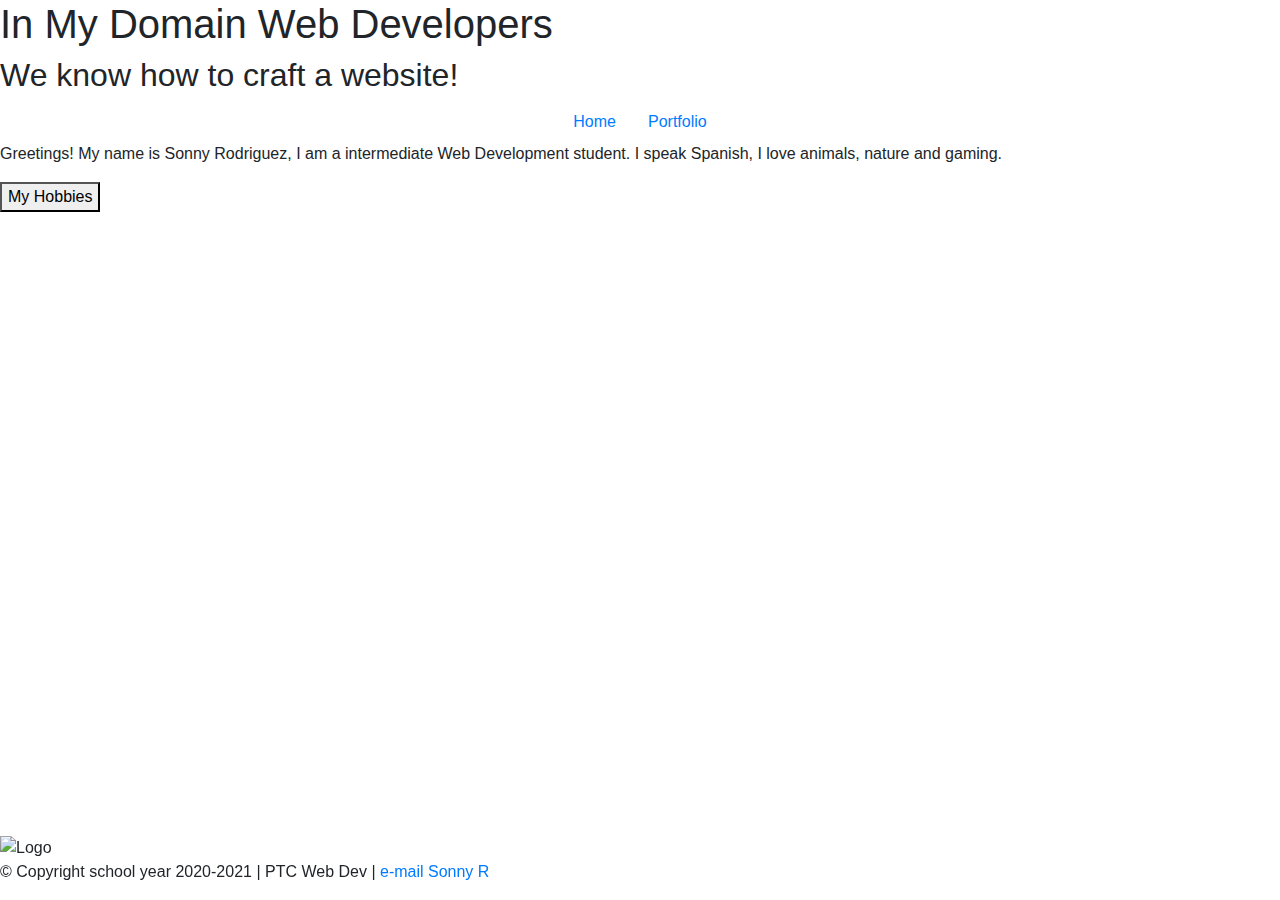
==== index.html @ edc7d163 "Add files via upload" ====
<!DOCTYPE html>
<html lang="en">
<head>
	<meta charset="utf-8">
	<meta name="viewport" content="width=device-width, initial-scale=1">
	<link rel="stylesheet" href="https://stackpath.bootstrapcdn.com/bootstrap/4.3.1/css/bootstrap.min.css" integrity="sha384-ggOyR0iXCbMQv3Xipma34MD+dH/1fQ784/j6cY/iJTQUOhcWr7x9JvoRxT2MZw1T" crossorigin="anonymous">
	<link type="text/css" rel="stylesheet" href="css/bwstylesheet.css">
	<script src="https://code.jquery.com/jquery-3.3.1.slim.min.js" integrity="sha384-q8i/X+965DzO0rT7abK41JStQIAqVgRVzpbzo5smXKp4YfRvH+8abtTE1Pi6jizo" crossorigin="anonymous"></script>
	<script src="https://cdnjs.cloudflare.com/ajax/libs/popper.js/1.14.7/umd/popper.min.js" integrity="sha384-UO2eT0CpHqdSJQ6hJty5KVphtPhzWj9WO1clHTMGa3JDZwrnQq4sF86dIHNDz0W1" crossorigin="anonymous"></script>
	<script src="https://stackpath.bootstrapcdn.com/bootstrap/4.3.1/js/bootstrap.min.js" integrity="sha384-JjSmVgyd0p3pXB1rRibZUAYoIIy6OrQ6VrjIEaFf/nJGzIxFDsf4x0xIM+B07jRM" crossorigin="anonymous"></script>
	<title> In My Domain </title> 
	<!--Insert your own business website title here -->
</head>
<body>
	<div class="media">
		<header>
			<!--Insert your own profile pic here so that your audience can put a face to your name. Please keep it professional-->
			<h1 class="animation-target"> In My Domain Web Developers </h1>
				<!--Insert your own business name here or logo-->
			<h2> We know how to craft a website! </h2>
		</header>
	</div>
	<div id="dualp">
		<nav>
			<ul class="nav justify-content-center">
				<li class="nav-item">
				  <a class="nav-link active" href="home.html">Home</a>
				</li>
				<li class="nav-item">
				  <a class="nav-link active" href="portfolio.html">Portfolio</a>
				</li>
			  </ul>
			</nav>
		<!--Include a small bio of yourself and what your website is about.-->
		<p>Greetings! My name is Sonny Rodriguez, I am a intermediate Web Development student.
		I speak Spanish, I love animals, nature and gaming.</p>
		<button type="button" onclick="myFunction()">My Hobbies</button>
		<script>
		function myFunction(toggle) {
  			document.getElementById("dualp").innerHTML = "My hobbies include upgrading and customizing my gaming PC, longboarding and spending quality time with my lovely girlfriend.";
		}
		</script>
	</div>
	
	<footer class="fixed-bottom">
		<img src="images/logo.svg" class="img" alt="Logo" width="450" height="450">
		<p>&copy; Copyright school year 2020-2021 | PTC Web Dev | 
		<a href="mailto:ptc19.rodriguezs@myptc.edu"> e-mail Sonny R</a></p>
	</footer>
</div> <!--close the outerwrapper-->
</body><!--don't forget to always close your body and html tags-->
</html>
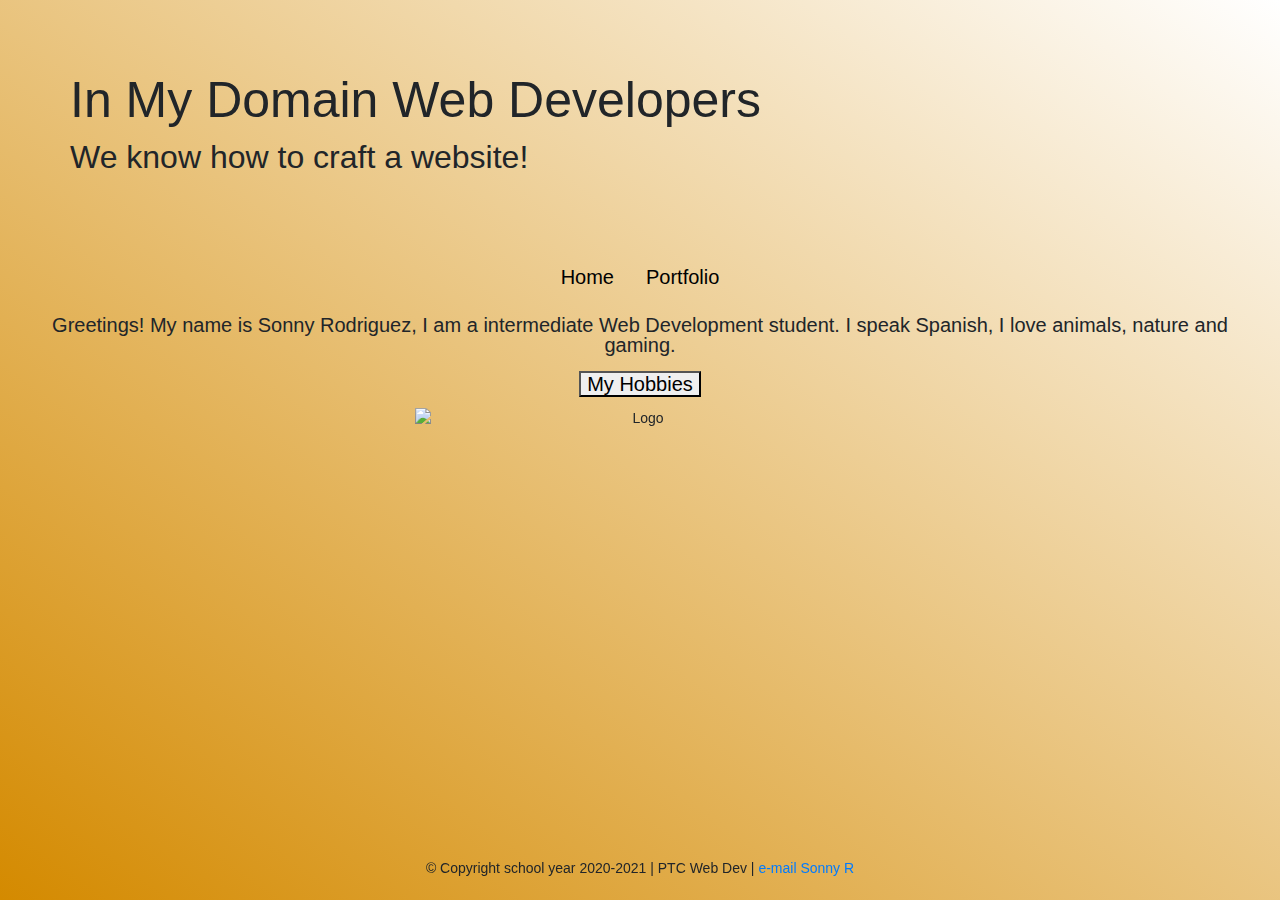
==== commit f1e420d3: "Add files via upload" ====
--- a/index.html
+++ b/index.html
@@ -4,7 +4,7 @@
 	<meta charset="utf-8">
 	<meta name="viewport" content="width=device-width, initial-scale=1">
 	<link rel="stylesheet" href="https://stackpath.bootstrapcdn.com/bootstrap/4.3.1/css/bootstrap.min.css" integrity="sha384-ggOyR0iXCbMQv3Xipma34MD+dH/1fQ784/j6cY/iJTQUOhcWr7x9JvoRxT2MZw1T" crossorigin="anonymous">
-	<link type="text/css" rel="stylesheet" href="css/bwstylesheet.css">
+	<link type="text/css" rel="stylesheet" href="bwstylesheet.css">
 	<script src="https://code.jquery.com/jquery-3.3.1.slim.min.js" integrity="sha384-q8i/X+965DzO0rT7abK41JStQIAqVgRVzpbzo5smXKp4YfRvH+8abtTE1Pi6jizo" crossorigin="anonymous"></script>
 	<script src="https://cdnjs.cloudflare.com/ajax/libs/popper.js/1.14.7/umd/popper.min.js" integrity="sha384-UO2eT0CpHqdSJQ6hJty5KVphtPhzWj9WO1clHTMGa3JDZwrnQq4sF86dIHNDz0W1" crossorigin="anonymous"></script>
 	<script src="https://stackpath.bootstrapcdn.com/bootstrap/4.3.1/js/bootstrap.min.js" integrity="sha384-JjSmVgyd0p3pXB1rRibZUAYoIIy6OrQ6VrjIEaFf/nJGzIxFDsf4x0xIM+B07jRM" crossorigin="anonymous"></script>
@@ -43,7 +43,7 @@
 	</div>
 	
 	<footer class="fixed-bottom">
-		<img src="images/logo.svg" class="img" alt="Logo" width="450" height="450">
+		<img src="logo.svg" class="img" alt="Logo" width="450" height="450">
 		<p>&copy; Copyright school year 2020-2021 | PTC Web Dev | 
 		<a href="mailto:ptc19.rodriguezs@myptc.edu"> e-mail Sonny R</a></p>
 	</footer>
--- a/bwstylesheet.css
+++ b/bwstylesheet.css
@@ -0,0 +1,218 @@
+/*Template made by Sonny Rodriguez*/
+html {
+    height: 100%;
+}
+
+header {
+  margin: 50px;
+  display:block;
+}
+
+nav {
+	position: relative;
+	text-align: center;
+  margin: 20px;
+  text-shadow: 5em;
+}
+
+body { 
+	  	font-family: 'Oxygen', sans-serif;
+	  	font-size: 14px;
+	  	line-height: 20px;
+	  	height: 100%;
+    	margin: 0 auto 0 auto;
+    	background-repeat: no-repeat;
+    	background-attachment: fixed;
+	  	background-image: linear-gradient(to top right, #d48a00, #ffffff);
+	  }
+
+ul {
+	display: inline-block;
+	list-style-type: circle;
+	clear: both;
+}
+
+footer {
+		padding: 6px;
+		font-size: 1em;
+		text-align: center;
+		clear: both;
+	}
+
+  * {
+    box-sizing: border-box;
+  }
+  
+  body {
+    background-color: #f1f1f1;
+    padding: 20px;
+    font-family: Arial;
+  }
+  
+  /* Center website */
+  .main {
+    max-width: 1000px;
+    margin: auto;
+  }
+  
+  h1 {
+    font-size: 50px;
+    word-break: break-all;
+  }
+  
+  .row {
+    margin: 8px -16px;
+  }
+  
+  /* Add padding BETWEEN each column (if you want) */
+  .row,
+  .row > .column {
+    padding: 8px;
+  }
+  
+  /* Create four equal columns that floats next to each other */
+  .column {
+    float: left;
+    width: 25%;
+  }
+  
+  /* Clear floats after rows */
+  .row:after {
+    content: "";
+    display: table;
+    clear: both;
+  }
+  
+  /* Content */
+  .content {
+    background-color: rgb(252, 138, 72);
+    padding: 10px;
+  }
+  
+  /* Responsive layout - makes a two column-layout instead of four columns */
+  @media screen and (max-width: 900px) {
+    .column {
+      width: 50%;
+    }
+  }
+
+#myBtn {  
+  bottom: 20px; 
+  z-index: 99; 
+  border: none; 
+  outline: none; 
+  background-color: black; 
+  color: white; 
+  cursor: pointer; 
+  padding: 10px; 
+  border-radius: 10px; 
+  font-size: 12px; 
+}
+
+#myBtn:hover {
+  background-color: rgba(255, 50, 50, 0.904); /* Add a dark-grey background on hover */
+}
+
+#myBtn:active {
+  background-color: #d57900ce;
+  box-shadow: 0 5px #666;
+  transform: translateY(4px);
+}
+
+#dualp {	
+		text-align: center;
+		padding: 5px;
+		margin: 0 auto 0 auto;
+    font-size: 15pt;
+	}
+
+#container {
+		margin: 0 auto 0 auto;
+		text-align: center;
+		width: 80%;
+	}
+
+#outerwrapper { 
+		width: 80%;
+		margin: auto;
+	}
+
+#assignments {
+	padding: 10px;
+	text-align: center;
+}
+
+.intro {	
+		text-align: left;
+		padding: 5px;
+	}
+
+.img {
+	display: inline-flex;
+  flex-wrap: wrap;
+}
+
+
+/* Style rules for pseudo-classes */
+nav li a:link {
+	color: #000000;
+}
+
+nav li a:visited {
+	color: #ff7461;
+}
+
+nav li a:hover {
+	color: #9D9D93;
+	font-style: italic;
+}
+
+.animation-target {
+  -webkit-animation: animation 1000ms linear both;
+  animation: animation 1000ms linear both;
+}
+
+/* Generated with Bounce.js. Edit at http://bouncejs.com#%7Bs%3A%5B%7BT%3A%22t%22%2Ce%3A%22b%22%2Cd%3A1000%2CD%3A0%2Cf%3A%7Bx%3A-300%2Cy%3A0%7D%2Ct%3A%7Bx%3A0%2Cy%3A0%7D%2Cs%3A5%2Cb%3A4%7D%2C%7BT%3A%22c%22%2Ce%3A%22s%22%2Cd%3A500%2CD%3A0%2Cf%3A%7Bx%3A1%2Cy%3A1%7D%2Ct%3A%7Bx%3A15%2Cy%3A1%7D%2Cs%3A5%2Cb%3A4%7D%5D%7D */
+@-webkit-keyframes animation { 
+  0% { -webkit-transform: matrix3d(1, 0, 0, 0, 0, 1, 0, 0, 0, 0, 1, 0, -300, 0, 0, 1); transform: matrix3d(1, 0, 0, 0, 0, 1, 0, 0, 0, 0, 1, 0, -300, 0, 0, 1); }
+  1.3% { -webkit-transform: matrix3d(3.905, 0, 0, 0, 0, 1, 0, 0, 0, 0, 1, 0, -237.02, 0, 0, 1); transform: matrix3d(3.905, 0, 0, 0, 0, 1, 0, 0, 0, 0, 1, 0, -237.02, 0, 0, 1); }
+  2.55% { -webkit-transform: matrix3d(4.554, 0, 0, 0, 0, 1, 0, 0, 0, 0, 1, 0, -182.798, 0, 0, 1); transform: matrix3d(4.554, 0, 0, 0, 0, 1, 0, 0, 0, 0, 1, 0, -182.798, 0, 0, 1); }
+  4.1% { -webkit-transform: matrix3d(4.025, 0, 0, 0, 0, 1, 0, 0, 0, 0, 1, 0, -125.912, 0, 0, 1); transform: matrix3d(4.025, 0, 0, 0, 0, 1, 0, 0, 0, 0, 1, 0, -125.912, 0, 0, 1); }
+  5.71% { -webkit-transform: matrix3d(3.039, 0, 0, 0, 0, 1, 0, 0, 0, 0, 1, 0, -79.596, 0, 0, 1); transform: matrix3d(3.039, 0, 0, 0, 0, 1, 0, 0, 0, 0, 1, 0, -79.596, 0, 0, 1); }
+  8.11% { -webkit-transform: matrix3d(1.82, 0, 0, 0, 0, 1, 0, 0, 0, 0, 1, 0, -31.647, 0, 0, 1); transform: matrix3d(1.82, 0, 0, 0, 0, 1, 0, 0, 0, 0, 1, 0, -31.647, 0, 0, 1); }
+  8.81% { -webkit-transform: matrix3d(1.581, 0, 0, 0, 0, 1, 0, 0, 0, 0, 1, 0, -21.84, 0, 0, 1); transform: matrix3d(1.581, 0, 0, 0, 0, 1, 0, 0, 0, 0, 1, 0, -21.84, 0, 0, 1); }
+  11.96% { -webkit-transform: matrix3d(1.034, 0, 0, 0, 0, 1, 0, 0, 0, 0, 1, 0, 4.825, 0, 0, 1); transform: matrix3d(1.034, 0, 0, 0, 0, 1, 0, 0, 0, 0, 1, 0, 4.825, 0, 0, 1); }
+  12.11% { -webkit-transform: matrix3d(1.023, 0, 0, 0, 0, 1, 0, 0, 0, 0, 1, 0, 5.53, 0, 0, 1); transform: matrix3d(1.023, 0, 0, 0, 0, 1, 0, 0, 0, 0, 1, 0, 5.53, 0, 0, 1); }
+  15.07% { -webkit-transform: matrix3d(0.947, 0, 0, 0, 0, 1, 0, 0, 0, 0, 1, 0, 12.662, 0, 0, 1); transform: matrix3d(0.947, 0, 0, 0, 0, 1, 0, 0, 0, 0, 1, 0, 12.662, 0, 0, 1); }
+  16.12% { -webkit-transform: matrix3d(0.951, 0, 0, 0, 0, 1, 0, 0, 0, 0, 1, 0, 13.007, 0, 0, 1); transform: matrix3d(0.951, 0, 0, 0, 0, 1, 0, 0, 0, 0, 1, 0, 13.007, 0, 0, 1); }
+  27.23% { -webkit-transform: matrix3d(1.001, 0, 0, 0, 0, 1, 0, 0, 0, 0, 1, 0, 2.352, 0, 0, 1); transform: matrix3d(1.001, 0, 0, 0, 0, 1, 0, 0, 0, 0, 1, 0, 2.352, 0, 0, 1); }
+  27.58% { -webkit-transform: matrix3d(1.001, 0, 0, 0, 0, 1, 0, 0, 0, 0, 1, 0, 2.121, 0, 0, 1); transform: matrix3d(1.001, 0, 0, 0, 0, 1, 0, 0, 0, 0, 1, 0, 2.121, 0, 0, 1); }
+  38.34% { -webkit-transform: matrix3d(1, 0, 0, 0, 0, 1, 0, 0, 0, 0, 1, 0, -0.311, 0, 0, 1); transform: matrix3d(1, 0, 0, 0, 0, 1, 0, 0, 0, 0, 1, 0, -0.311, 0, 0, 1); }
+  40.09% { -webkit-transform: matrix3d(1, 0, 0, 0, 0, 1, 0, 0, 0, 0, 1, 0, -0.291, 0, 0, 1); transform: matrix3d(1, 0, 0, 0, 0, 1, 0, 0, 0, 0, 1, 0, -0.291, 0, 0, 1); }
+  50% { -webkit-transform: matrix3d(1, 0, 0, 0, 0, 1, 0, 0, 0, 0, 1, 0, -0.048, 0, 0, 1); transform: matrix3d(1, 0, 0, 0, 0, 1, 0, 0, 0, 0, 1, 0, -0.048, 0, 0, 1); }
+  60.56% { -webkit-transform: matrix3d(1, 0, 0, 0, 0, 1, 0, 0, 0, 0, 1, 0, 0.007, 0, 0, 1); transform: matrix3d(1, 0, 0, 0, 0, 1, 0, 0, 0, 0, 1, 0, 0.007, 0, 0, 1); }
+  82.78% { -webkit-transform: matrix3d(1, 0, 0, 0, 0, 1, 0, 0, 0, 0, 1, 0, 0, 0, 0, 1); transform: matrix3d(1, 0, 0, 0, 0, 1, 0, 0, 0, 0, 1, 0, 0, 0, 0, 1); }
+  100% { -webkit-transform: matrix3d(1, 0, 0, 0, 0, 1, 0, 0, 0, 0, 1, 0, 0, 0, 0, 1); transform: matrix3d(1, 0, 0, 0, 0, 1, 0, 0, 0, 0, 1, 0, 0, 0, 0, 1); } 
+};
+
+@keyframes animation { 
+  0% { -webkit-transform: matrix3d(1, 0, 0, 0, 0, 1, 0, 0, 0, 0, 1, 0, -300, 0, 0, 1); transform: matrix3d(1, 0, 0, 0, 0, 1, 0, 0, 0, 0, 1, 0, -300, 0, 0, 1); }
+  1.3% { -webkit-transform: matrix3d(3.905, 0, 0, 0, 0, 1, 0, 0, 0, 0, 1, 0, -237.02, 0, 0, 1); transform: matrix3d(3.905, 0, 0, 0, 0, 1, 0, 0, 0, 0, 1, 0, -237.02, 0, 0, 1); }
+  2.55% { -webkit-transform: matrix3d(4.554, 0, 0, 0, 0, 1, 0, 0, 0, 0, 1, 0, -182.798, 0, 0, 1); transform: matrix3d(4.554, 0, 0, 0, 0, 1, 0, 0, 0, 0, 1, 0, -182.798, 0, 0, 1); }
+  4.1% { -webkit-transform: matrix3d(4.025, 0, 0, 0, 0, 1, 0, 0, 0, 0, 1, 0, -125.912, 0, 0, 1); transform: matrix3d(4.025, 0, 0, 0, 0, 1, 0, 0, 0, 0, 1, 0, -125.912, 0, 0, 1); }
+  5.71% { -webkit-transform: matrix3d(3.039, 0, 0, 0, 0, 1, 0, 0, 0, 0, 1, 0, -79.596, 0, 0, 1); transform: matrix3d(3.039, 0, 0, 0, 0, 1, 0, 0, 0, 0, 1, 0, -79.596, 0, 0, 1); }
+  8.11% { -webkit-transform: matrix3d(1.82, 0, 0, 0, 0, 1, 0, 0, 0, 0, 1, 0, -31.647, 0, 0, 1); transform: matrix3d(1.82, 0, 0, 0, 0, 1, 0, 0, 0, 0, 1, 0, -31.647, 0, 0, 1); }
+  8.81% { -webkit-transform: matrix3d(1.581, 0, 0, 0, 0, 1, 0, 0, 0, 0, 1, 0, -21.84, 0, 0, 1); transform: matrix3d(1.581, 0, 0, 0, 0, 1, 0, 0, 0, 0, 1, 0, -21.84, 0, 0, 1); }
+  11.96% { -webkit-transform: matrix3d(1.034, 0, 0, 0, 0, 1, 0, 0, 0, 0, 1, 0, 4.825, 0, 0, 1); transform: matrix3d(1.034, 0, 0, 0, 0, 1, 0, 0, 0, 0, 1, 0, 4.825, 0, 0, 1); }
+  12.11% { -webkit-transform: matrix3d(1.023, 0, 0, 0, 0, 1, 0, 0, 0, 0, 1, 0, 5.53, 0, 0, 1); transform: matrix3d(1.023, 0, 0, 0, 0, 1, 0, 0, 0, 0, 1, 0, 5.53, 0, 0, 1); }
+  15.07% { -webkit-transform: matrix3d(0.947, 0, 0, 0, 0, 1, 0, 0, 0, 0, 1, 0, 12.662, 0, 0, 1); transform: matrix3d(0.947, 0, 0, 0, 0, 1, 0, 0, 0, 0, 1, 0, 12.662, 0, 0, 1); }
+  16.12% { -webkit-transform: matrix3d(0.951, 0, 0, 0, 0, 1, 0, 0, 0, 0, 1, 0, 13.007, 0, 0, 1); transform: matrix3d(0.951, 0, 0, 0, 0, 1, 0, 0, 0, 0, 1, 0, 13.007, 0, 0, 1); }
+  27.23% { -webkit-transform: matrix3d(1.001, 0, 0, 0, 0, 1, 0, 0, 0, 0, 1, 0, 2.352, 0, 0, 1); transform: matrix3d(1.001, 0, 0, 0, 0, 1, 0, 0, 0, 0, 1, 0, 2.352, 0, 0, 1); }
+  27.58% { -webkit-transform: matrix3d(1.001, 0, 0, 0, 0, 1, 0, 0, 0, 0, 1, 0, 2.121, 0, 0, 1); transform: matrix3d(1.001, 0, 0, 0, 0, 1, 0, 0, 0, 0, 1, 0, 2.121, 0, 0, 1); }
+  38.34% { -webkit-transform: matrix3d(1, 0, 0, 0, 0, 1, 0, 0, 0, 0, 1, 0, -0.311, 0, 0, 1); transform: matrix3d(1, 0, 0, 0, 0, 1, 0, 0, 0, 0, 1, 0, -0.311, 0, 0, 1); }
+  40.09% { -webkit-transform: matrix3d(1, 0, 0, 0, 0, 1, 0, 0, 0, 0, 1, 0, -0.291, 0, 0, 1); transform: matrix3d(1, 0, 0, 0, 0, 1, 0, 0, 0, 0, 1, 0, -0.291, 0, 0, 1); }
+  50% { -webkit-transform: matrix3d(1, 0, 0, 0, 0, 1, 0, 0, 0, 0, 1, 0, -0.048, 0, 0, 1); transform: matrix3d(1, 0, 0, 0, 0, 1, 0, 0, 0, 0, 1, 0, -0.048, 0, 0, 1); }
+  60.56% { -webkit-transform: matrix3d(1, 0, 0, 0, 0, 1, 0, 0, 0, 0, 1, 0, 0.007, 0, 0, 1); transform: matrix3d(1, 0, 0, 0, 0, 1, 0, 0, 0, 0, 1, 0, 0.007, 0, 0, 1); }
+  82.78% { -webkit-transform: matrix3d(1, 0, 0, 0, 0, 1, 0, 0, 0, 0, 1, 0, 0, 0, 0, 1); transform: matrix3d(1, 0, 0, 0, 0, 1, 0, 0, 0, 0, 1, 0, 0, 0, 0, 1); }
+  100% { -webkit-transform: matrix3d(1, 0, 0, 0, 0, 1, 0, 0, 0, 0, 1, 0, 0, 0, 0, 1); transform: matrix3d(1, 0, 0, 0, 0, 1, 0, 0, 0, 0, 1, 0, 0, 0, 0, 1); } 
+};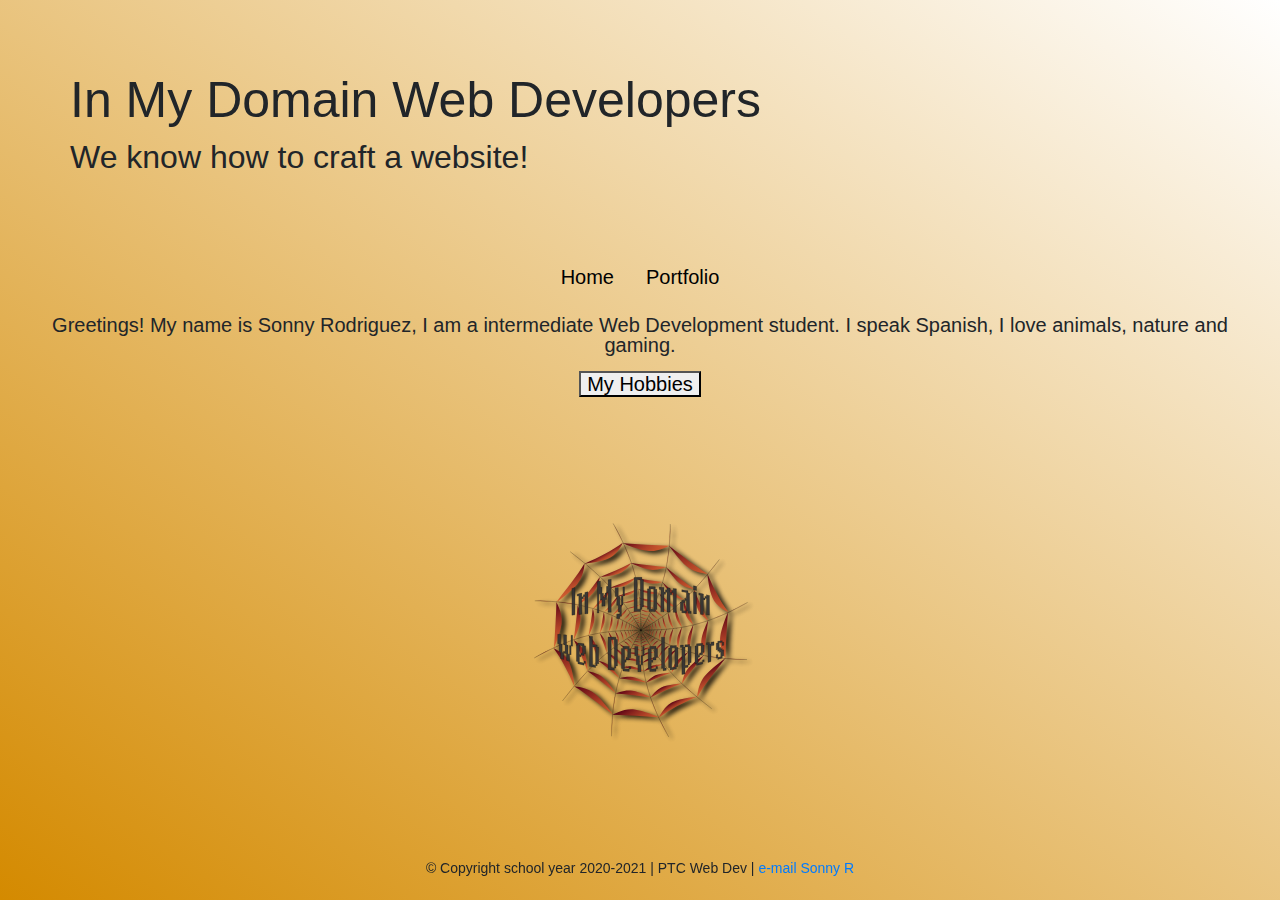
==== commit bc75dbbe: "Update index.html" ====
--- a/index.html
+++ b/index.html
@@ -1,52 +1,52 @@
-<!DOCTYPE html>
-<html lang="en">
-<head>
-	<meta charset="utf-8">
-	<meta name="viewport" content="width=device-width, initial-scale=1">
-	<link rel="stylesheet" href="https://stackpath.bootstrapcdn.com/bootstrap/4.3.1/css/bootstrap.min.css" integrity="sha384-ggOyR0iXCbMQv3Xipma34MD+dH/1fQ784/j6cY/iJTQUOhcWr7x9JvoRxT2MZw1T" crossorigin="anonymous">
-	<link type="text/css" rel="stylesheet" href="bwstylesheet.css">
-	<script src="https://code.jquery.com/jquery-3.3.1.slim.min.js" integrity="sha384-q8i/X+965DzO0rT7abK41JStQIAqVgRVzpbzo5smXKp4YfRvH+8abtTE1Pi6jizo" crossorigin="anonymous"></script>
-	<script src="https://cdnjs.cloudflare.com/ajax/libs/popper.js/1.14.7/umd/popper.min.js" integrity="sha384-UO2eT0CpHqdSJQ6hJty5KVphtPhzWj9WO1clHTMGa3JDZwrnQq4sF86dIHNDz0W1" crossorigin="anonymous"></script>
-	<script src="https://stackpath.bootstrapcdn.com/bootstrap/4.3.1/js/bootstrap.min.js" integrity="sha384-JjSmVgyd0p3pXB1rRibZUAYoIIy6OrQ6VrjIEaFf/nJGzIxFDsf4x0xIM+B07jRM" crossorigin="anonymous"></script>
-	<title> In My Domain </title> 
-	<!--Insert your own business website title here -->
-</head>
-<body>
-	<div class="media">
-		<header>
-			<!--Insert your own profile pic here so that your audience can put a face to your name. Please keep it professional-->
-			<h1 class="animation-target"> In My Domain Web Developers </h1>
-				<!--Insert your own business name here or logo-->
-			<h2> We know how to craft a website! </h2>
-		</header>
-	</div>
-	<div id="dualp">
-		<nav>
-			<ul class="nav justify-content-center">
-				<li class="nav-item">
-				  <a class="nav-link active" href="home.html">Home</a>
-				</li>
-				<li class="nav-item">
-				  <a class="nav-link active" href="portfolio.html">Portfolio</a>
-				</li>
-			  </ul>
-			</nav>
-		<!--Include a small bio of yourself and what your website is about.-->
-		<p>Greetings! My name is Sonny Rodriguez, I am a intermediate Web Development student.
-		I speak Spanish, I love animals, nature and gaming.</p>
-		<button type="button" onclick="myFunction()">My Hobbies</button>
-		<script>
-		function myFunction(toggle) {
-  			document.getElementById("dualp").innerHTML = "My hobbies include upgrading and customizing my gaming PC, longboarding and spending quality time with my lovely girlfriend.";
-		}
-		</script>
-	</div>
-	
-	<footer class="fixed-bottom">
-		<img src="logo.svg" class="img" alt="Logo" width="450" height="450">
-		<p>&copy; Copyright school year 2020-2021 | PTC Web Dev | 
-		<a href="mailto:ptc19.rodriguezs@myptc.edu"> e-mail Sonny R</a></p>
-	</footer>
-</div> <!--close the outerwrapper-->
-</body><!--don't forget to always close your body and html tags-->
+<!DOCTYPE html>
+<html lang="en">
+<head>
+	<meta charset="utf-8">
+	<meta name="viewport" content="width=device-width, initial-scale=1">
+	<link rel="stylesheet" href="https://stackpath.bootstrapcdn.com/bootstrap/4.3.1/css/bootstrap.min.css" integrity="sha384-ggOyR0iXCbMQv3Xipma34MD+dH/1fQ784/j6cY/iJTQUOhcWr7x9JvoRxT2MZw1T" crossorigin="anonymous">
+	<link type="text/css" rel="stylesheet" href="bwstylesheet.css">
+	<script src="https://code.jquery.com/jquery-3.3.1.slim.min.js" integrity="sha384-q8i/X+965DzO0rT7abK41JStQIAqVgRVzpbzo5smXKp4YfRvH+8abtTE1Pi6jizo" crossorigin="anonymous"></script>
+	<script src="https://cdnjs.cloudflare.com/ajax/libs/popper.js/1.14.7/umd/popper.min.js" integrity="sha384-UO2eT0CpHqdSJQ6hJty5KVphtPhzWj9WO1clHTMGa3JDZwrnQq4sF86dIHNDz0W1" crossorigin="anonymous"></script>
+	<script src="https://stackpath.bootstrapcdn.com/bootstrap/4.3.1/js/bootstrap.min.js" integrity="sha384-JjSmVgyd0p3pXB1rRibZUAYoIIy6OrQ6VrjIEaFf/nJGzIxFDsf4x0xIM+B07jRM" crossorigin="anonymous"></script>
+	<title> In My Domain </title> 
+	<!--Insert your own business website title here -->
+</head>
+<body>
+	<div class="media">
+		<header>
+			<!--Insert your own profile pic here so that your audience can put a face to your name. Please keep it professional-->
+			<h1 class="animation-target"> In My Domain Web Developers </h1>
+				<!--Insert your own business name here or logo-->
+			<h2> We know how to craft a website! </h2>
+		</header>
+	</div>
+	<div id="dualp">
+		<nav>
+			<ul class="nav justify-content-center">
+				<li class="nav-item">
+				  <a class="nav-link active" href="home.html">Home</a>
+				</li>
+				<li class="nav-item">
+				  <a class="nav-link active" href="portfolio.html">Portfolio</a>
+				</li>
+			  </ul>
+			</nav>
+		<!--Include a small bio of yourself and what your website is about.-->
+		<p>Greetings! My name is Sonny Rodriguez, I am a intermediate Web Development student.
+		I speak Spanish, I love animals, nature and gaming.</p>
+		<button type="button" onclick="myFunction()">My Hobbies</button>
+		<script>
+		function myFunction(toggle) {
+  			document.getElementById("dualp").innerHTML = "My hobbies include upgrading and customizing my gaming PC, longboarding and spending quality time with my lovely girlfriend.";
+		}
+		</script>
+	</div>
+	
+	<footer class="fixed-bottom">
+		<img src="Logo.svg" class="img" alt="Logo" width="450" height="450">
+		<p>&copy; Copyright school year 2020-2021 | PTC Web Dev | 
+		<a href="mailto:ptc19.rodriguezs@myptc.edu"> e-mail Sonny R</a></p>
+	</footer>
+</div> <!--close the outerwrapper-->
+</body><!--don't forget to always close your body and html tags-->
 </html>